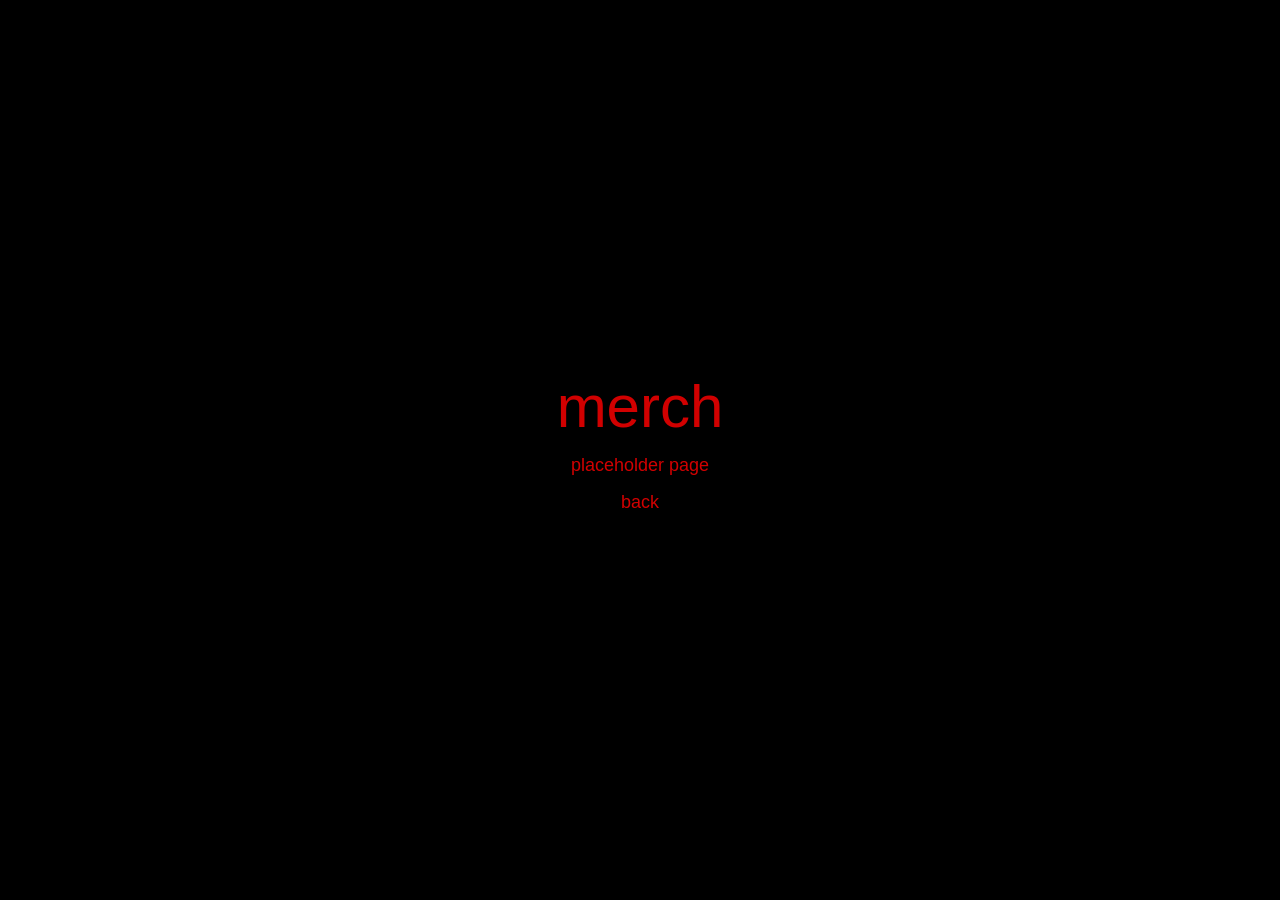
==== merch.html @ fdf5b974 "Add files via upload" ====
<!doctype html>
<html lang="en">
<head>
  <meta charset="UTF-8" />
  <meta name="viewport" content="width=device-width, initial-scale=1.0, viewport-fit=cover" />
  <title>merch</title>
  <link rel="stylesheet" href="style.css" />
  <style>
    body { background: #000; }
    .placeholder-page { min-height: 100vh; display: flex; align-items: center; justify-content: center; color: #d10000; font-family: Helvetica, Arial, sans-serif; text-transform: lowercase; }
    .placeholder-inner { text-align: center; }
    .placeholder-title { font-size: clamp(28px, 6vw, 60px); margin-bottom: 14px; }
    .placeholder-copy, .placeholder-back { font-size: 18px; }
    .placeholder-back { color: #d10000; text-decoration: none; }
  </style>
</head>
<body>
  <main class="placeholder-page">
    <div class="placeholder-inner">
      <div class="placeholder-title">merch</div>
      <div class="placeholder-copy">placeholder page</div>
      <p><a class="placeholder-back" href="index.html">back</a></p>
    </div>
  </main>
</body>
</html>
---- style.css ----
:root {
  --bg: #000000;
  --fg: #d10000;
  --safe-top: env(safe-area-inset-top, 0px);
  --safe-right: env(safe-area-inset-right, 0px);
  --safe-bottom: env(safe-area-inset-bottom, 0px);
  --safe-left: env(safe-area-inset-left, 0px);
}

* {
  box-sizing: border-box;
}

html,
body {
  width: 100%;
  height: 100%;
  margin: 0;
  background: var(--bg);
  overflow: hidden;
  -webkit-font-smoothing: antialiased;
  text-rendering: optimizeLegibility;
}

body {
  font-family: Helvetica, Arial, sans-serif;
  color: var(--fg);
  touch-action: none;
}

#app {
  position: relative;
  width: 100vw;
  height: 100vh;
  background: #000;
}

#scene-wrap,
canvas,
.site-haze,
.word-ring,
.site-header {
  position: absolute;
  inset: 0;
}

#scene-wrap {
  width: 100%;
  height: 100%;
}

canvas {
  display: block;
  width: 100%;
  height: 100%;
}

#loading-screen {
  position: absolute;
  inset: 0;
  z-index: 40;
  display: flex;
  align-items: center;
  justify-content: center;
  background: #000;
  opacity: 1;
  visibility: visible;
  transition: opacity 0.9s ease, visibility 0.9s ease;
  pointer-events: auto;
}

#loading-screen.is-hidden {
  opacity: 0;
  visibility: hidden;
  pointer-events: none;
}

.loading-inner {
  width: min(62vw, 340px);
  max-width: calc(100vw - 56px);
  display: flex;
  justify-content: center;
}

#loading-text {
  color: var(--fg);
  font-size: clamp(18px, 2vw, 24px);
  font-weight: 400;
  line-height: 1;
  text-transform: lowercase;
  user-select: none;
  -webkit-user-select: none;
}

.site-header {
  z-index: 20;
  pointer-events: none;
}

#site-logo {
  position: absolute;
  top: max(calc(22px + var(--safe-top)), 22px);
  left: 50%;
  transform: translateX(-50%);
  width: min(42vw, 200px);
  max-height: 54px;
  object-fit: contain;
  opacity: 0;
  filter: drop-shadow(0 0 10px rgba(209, 0, 0, 0.25)) drop-shadow(0 0 24px rgba(209, 0, 0, 0.16));
  animation: logoFadeIn 1.3s ease 0.7s forwards, logoPulse 3.6s ease-in-out 2.1s infinite;
}

@keyframes logoFadeIn {
  from {
    opacity: 0;
  }
  to {
    opacity: 0.9;
  }
}

@keyframes logoPulse {
  0%, 100% {
    opacity: 0.78;
    filter: drop-shadow(0 0 8px rgba(209, 0, 0, 0.18)) drop-shadow(0 0 18px rgba(209, 0, 0, 0.12));
  }
  50% {
    opacity: 0.98;
    filter: drop-shadow(0 0 12px rgba(209, 0, 0, 0.35)) drop-shadow(0 0 34px rgba(209, 0, 0, 0.2));
  }
}

.site-haze {
  z-index: 9;
  pointer-events: none;
  background:
    radial-gradient(circle at 50% 50%, rgba(209, 0, 0, 0.085), rgba(209, 0, 0, 0.03) 28%, rgba(0, 0, 0, 0) 58%),
    radial-gradient(circle at 50% 10%, rgba(209, 0, 0, 0.05), rgba(0, 0, 0, 0) 48%),
    radial-gradient(circle at 50% 100%, rgba(209, 0, 0, 0.045), rgba(0, 0, 0, 0) 38%);
  opacity: 0.9;
  mix-blend-mode: screen;
  filter: blur(18px);
}

.word-ring {
  z-index: 15;
  pointer-events: none;
  user-select: text;
  -webkit-user-select: text;
}

.word {
  position: absolute;
  display: inline-block;
  color: var(--fg);
  font-size: clamp(18px, 2.1vw, 28px);
  font-weight: 400;
  letter-spacing: 0;
  text-decoration: none;
  text-transform: lowercase;
  line-height: 1;
  pointer-events: auto;
  user-select: text;
  -webkit-user-select: text;
  -webkit-touch-callout: default;
  text-shadow: 0 0 8px rgba(209, 0, 0, 0.12);
  transition: opacity 0.2s ease, text-shadow 0.2s ease, transform 0.2s ease;
}

.word:visited,
.word:hover,
.word:active {
  color: var(--fg);
}

.word:hover,
.word:focus-visible {
  opacity: 0.85;
  text-shadow: 0 0 12px rgba(209, 0, 0, 0.3);
}

.word-merch {
  top: 50%;
  left: max(calc(7vw + var(--safe-left)), 18px);
  transform: translateY(-50%);
}

.word-other {
  top: 50%;
  right: max(calc(7vw + var(--safe-right)), 18px);
  transform: translateY(-50%);
}

.word-music {
  left: 50%;
  bottom: max(calc(84px + var(--safe-bottom)), 84px);
  transform: translateX(-50%);
}

@media (max-width: 700px) {
  .word {
    font-size: 20px;
  }

  #site-logo {
    width: min(56vw, 180px);
    max-height: 46px;
  }

  .word-merch {
    left: max(calc(4vw + var(--safe-left)), 12px);
  }

  .word-other {
    right: max(calc(4vw + var(--safe-right)), 12px);
  }

  .word-music {
    bottom: max(calc(108px + var(--safe-bottom)), 108px);
  }

  .loading-inner {
    max-width: calc(100vw - 36px);
  }

  .site-haze {
    filter: blur(24px);
  }
}
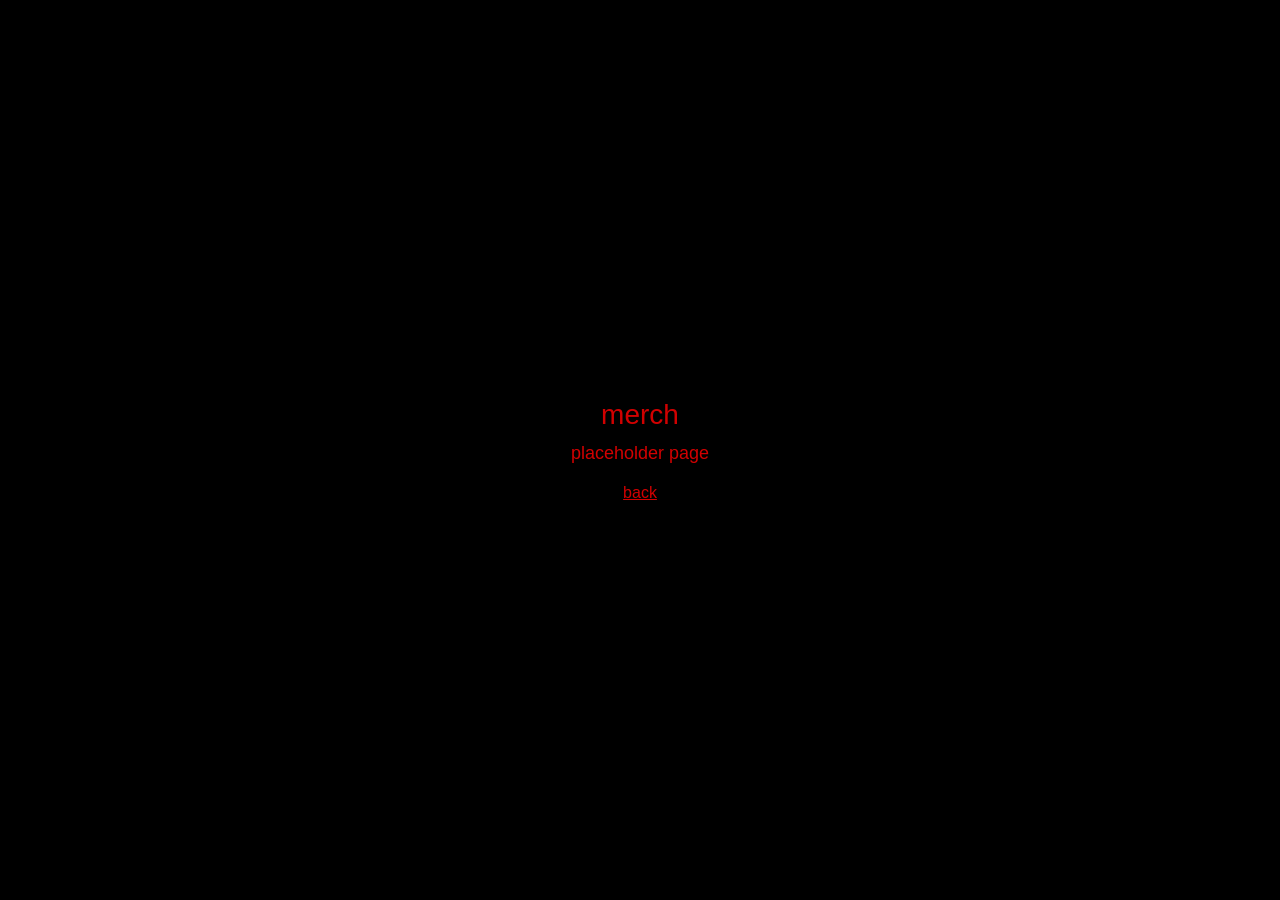
==== commit 593e416d: "Add files via upload" ====
--- a/merch.html
+++ b/merch.html
@@ -6,21 +6,16 @@
   <title>merch</title>
   <link rel="stylesheet" href="style.css" />
   <style>
-    body { background: #000; }
-    .placeholder-page { min-height: 100vh; display: flex; align-items: center; justify-content: center; color: #d10000; font-family: Helvetica, Arial, sans-serif; text-transform: lowercase; }
-    .placeholder-inner { text-align: center; }
-    .placeholder-title { font-size: clamp(28px, 6vw, 60px); margin-bottom: 14px; }
-    .placeholder-copy, .placeholder-back { font-size: 18px; }
-    .placeholder-back { color: #d10000; text-decoration: none; }
+    body { display: grid; place-items: center; }
+    main { color: #d10000; text-align: center; padding: 24px; }
+    a { color: #d10000; }
   </style>
 </head>
 <body>
-  <main class="placeholder-page">
-    <div class="placeholder-inner">
-      <div class="placeholder-title">merch</div>
-      <div class="placeholder-copy">placeholder page</div>
-      <p><a class="placeholder-back" href="index.html">back</a></p>
-    </div>
+  <main>
+    <h1 style="font: 400 28px Helvetica, Arial, sans-serif; text-transform: lowercase; margin: 0 0 12px;">merch</h1>
+    <p style="font: 400 18px Helvetica, Arial, sans-serif; margin: 0 0 20px;">placeholder page</p>
+    <a href="./index.html">back</a>
   </main>
 </body>
 </html>
--- a/style.css
+++ b/style.css
@@ -33,20 +33,15 @@
   width: 100vw;
   height: 100vh;
   background: #000;
-}
-
-#scene-wrap,
-canvas,
-.site-haze,
-.word-ring,
-.site-header {
-  position: absolute;
-  inset: 0;
+  isolation: isolate;
 }
 
 #scene-wrap {
+  position: absolute;
+  inset: 0;
   width: 100%;
   height: 100%;
+  z-index: 1;
 }
 
 canvas {
@@ -55,95 +50,72 @@
   height: 100%;
 }
 
-#loading-screen {
-  position: absolute;
-  inset: 0;
-  z-index: 40;
+/* soft 80s glamour haze */
+#app::before {
+  content: "";
+  position: absolute;
+  inset: 0;
+  pointer-events: none;
+  z-index: 3;
+  background:
+    radial-gradient(circle at 50% 30%, rgba(255,255,255,0.12) 0%, rgba(255,255,255,0.06) 20%, rgba(255,255,255,0.03) 34%, rgba(255,255,255,0.012) 48%, transparent 68%),
+    radial-gradient(circle at 50% 48%, rgba(255,255,255,0.038) 0%, rgba(255,255,255,0.018) 25%, transparent 58%);
+  filter: blur(22px);
+  opacity: 0.95;
+}
+
+#app::after {
+  content: "";
+  position: absolute;
+  inset: 0;
+  pointer-events: none;
+  z-index: 2;
+  background: radial-gradient(circle at center, transparent 54%, rgba(0,0,0,0.18) 76%, rgba(0,0,0,0.42) 100%);
+}
+
+#loading-overlay {
+  position: absolute;
+  inset: 0;
+  z-index: 30;
   display: flex;
   align-items: center;
   justify-content: center;
   background: #000;
-  opacity: 1;
-  visibility: visible;
-  transition: opacity 0.9s ease, visibility 0.9s ease;
-  pointer-events: auto;
-}
-
-#loading-screen.is-hidden {
+  transition: opacity 0.65s ease, visibility 0.65s ease;
+}
+
+#loading-overlay.is-hidden {
   opacity: 0;
   visibility: hidden;
-  pointer-events: none;
-}
-
-.loading-inner {
-  width: min(62vw, 340px);
-  max-width: calc(100vw - 56px);
-  display: flex;
-  justify-content: center;
-}
-
-#loading-text {
+}
+
+.loading-text {
   color: var(--fg);
   font-size: clamp(18px, 2vw, 24px);
-  font-weight: 400;
   line-height: 1;
   text-transform: lowercase;
   user-select: none;
   -webkit-user-select: none;
 }
 
-.site-header {
-  z-index: 20;
-  pointer-events: none;
-}
-
-#site-logo {
-  position: absolute;
-  top: max(calc(22px + var(--safe-top)), 22px);
+.site-logo {
+  position: absolute;
+  top: max(calc(var(--safe-top) + 18px), 18px);
   left: 50%;
   transform: translateX(-50%);
-  width: min(42vw, 200px);
-  max-height: 54px;
-  object-fit: contain;
+  width: min(180px, 40vw);
+  max-width: 220px;
+  z-index: 10;
   opacity: 0;
-  filter: drop-shadow(0 0 10px rgba(209, 0, 0, 0.25)) drop-shadow(0 0 24px rgba(209, 0, 0, 0.16));
-  animation: logoFadeIn 1.3s ease 0.7s forwards, logoPulse 3.6s ease-in-out 2.1s infinite;
-}
-
-@keyframes logoFadeIn {
-  from {
-    opacity: 0;
-  }
-  to {
-    opacity: 0.9;
-  }
-}
-
-@keyframes logoPulse {
-  0%, 100% {
-    opacity: 0.78;
-    filter: drop-shadow(0 0 8px rgba(209, 0, 0, 0.18)) drop-shadow(0 0 18px rgba(209, 0, 0, 0.12));
-  }
-  50% {
-    opacity: 0.98;
-    filter: drop-shadow(0 0 12px rgba(209, 0, 0, 0.35)) drop-shadow(0 0 34px rgba(209, 0, 0, 0.2));
-  }
-}
-
-.site-haze {
-  z-index: 9;
-  pointer-events: none;
-  background:
-    radial-gradient(circle at 50% 50%, rgba(209, 0, 0, 0.085), rgba(209, 0, 0, 0.03) 28%, rgba(0, 0, 0, 0) 58%),
-    radial-gradient(circle at 50% 10%, rgba(209, 0, 0, 0.05), rgba(0, 0, 0, 0) 48%),
-    radial-gradient(circle at 50% 100%, rgba(209, 0, 0, 0.045), rgba(0, 0, 0, 0) 38%);
-  opacity: 0.9;
-  mix-blend-mode: screen;
-  filter: blur(18px);
+  pointer-events: none;
+  animation: logoReveal 1.6s ease forwards, logoPulse 3.6s ease-in-out infinite;
+  filter: drop-shadow(0 0 5px rgba(255,255,255,0.08)) drop-shadow(0 0 14px rgba(255,255,255,0.08));
 }
 
 .word-ring {
-  z-index: 15;
+  position: absolute;
+  inset: 0;
+  z-index: 10;
   pointer-events: none;
   user-select: text;
   -webkit-user-select: text;
@@ -163,8 +135,7 @@
   user-select: text;
   -webkit-user-select: text;
   -webkit-touch-callout: default;
-  text-shadow: 0 0 8px rgba(209, 0, 0, 0.12);
-  transition: opacity 0.2s ease, text-shadow 0.2s ease, transform 0.2s ease;
+  text-shadow: 0 0 8px rgba(209,0,0,0.12);
 }
 
 .word:visited,
@@ -173,28 +144,40 @@
   color: var(--fg);
 }
 
-.word:hover,
-.word:focus-visible {
-  opacity: 0.85;
-  text-shadow: 0 0 12px rgba(209, 0, 0, 0.3);
-}
-
 .word-merch {
   top: 50%;
-  left: max(calc(7vw + var(--safe-left)), 18px);
+  left: max(calc(10vw + var(--safe-left)), 24px);
   transform: translateY(-50%);
 }
 
 .word-other {
   top: 50%;
-  right: max(calc(7vw + var(--safe-right)), 18px);
+  right: max(calc(10vw + var(--safe-right)), 24px);
   transform: translateY(-50%);
 }
 
 .word-music {
   left: 50%;
-  bottom: max(calc(84px + var(--safe-bottom)), 84px);
+  bottom: max(calc(14vh + var(--safe-bottom) + 16px), 76px);
   transform: translateX(-50%);
+}
+
+@keyframes logoReveal {
+  from {
+    opacity: 0;
+  }
+  to {
+    opacity: 0.92;
+  }
+}
+
+@keyframes logoPulse {
+  0%, 100% {
+    filter: drop-shadow(0 0 5px rgba(255,255,255,0.08)) drop-shadow(0 0 14px rgba(255,255,255,0.07));
+  }
+  50% {
+    filter: drop-shadow(0 0 8px rgba(255,255,255,0.12)) drop-shadow(0 0 22px rgba(255,255,255,0.11));
+  }
 }
 
 @media (max-width: 700px) {
@@ -202,28 +185,19 @@
     font-size: 20px;
   }
 
-  #site-logo {
-    width: min(56vw, 180px);
-    max-height: 46px;
-  }
-
   .word-merch {
-    left: max(calc(4vw + var(--safe-left)), 12px);
+    left: max(calc(5vw + var(--safe-left)), 14px);
   }
 
   .word-other {
-    right: max(calc(4vw + var(--safe-right)), 12px);
+    right: max(calc(5vw + var(--safe-right)), 14px);
   }
 
   .word-music {
-    bottom: max(calc(108px + var(--safe-bottom)), 108px);
-  }
-
-  .loading-inner {
-    max-width: calc(100vw - 36px);
-  }
-
-  .site-haze {
-    filter: blur(24px);
-  }
-}
+    bottom: max(calc(11vh + var(--safe-bottom) + 28px), 94px);
+  }
+
+  .site-logo {
+    width: min(150px, 44vw);
+  }
+}
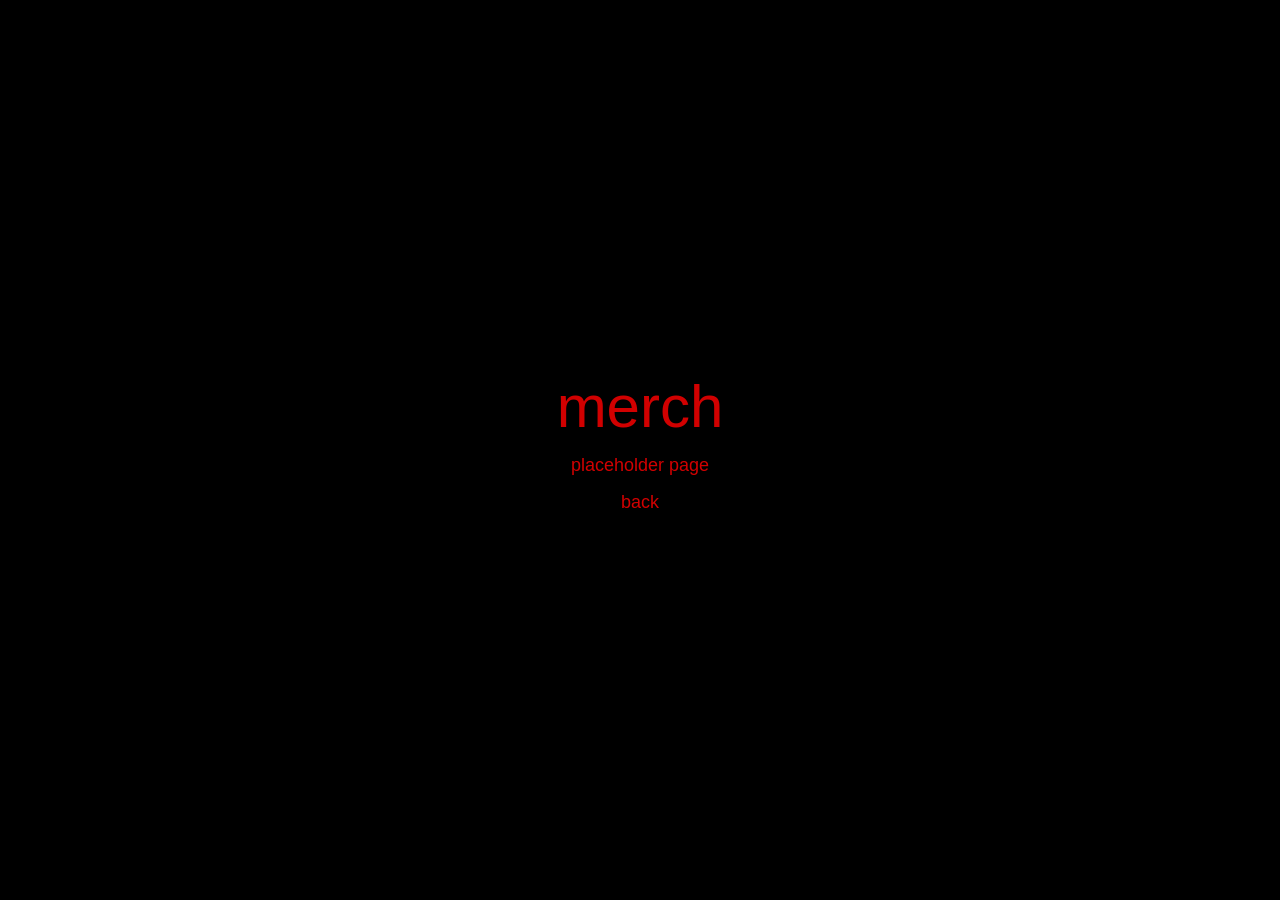
==== commit f89983ba: "Add files via upload" ====
--- a/merch.html
+++ b/merch.html
@@ -6,16 +6,21 @@
   <title>merch</title>
   <link rel="stylesheet" href="style.css" />
   <style>
-    body { display: grid; place-items: center; }
-    main { color: #d10000; text-align: center; padding: 24px; }
-    a { color: #d10000; }
+    body { background: #000; }
+    .placeholder-page { min-height: 100vh; display: flex; align-items: center; justify-content: center; color: #d10000; font-family: Helvetica, Arial, sans-serif; text-transform: lowercase; }
+    .placeholder-inner { text-align: center; }
+    .placeholder-title { font-size: clamp(28px, 6vw, 60px); margin-bottom: 14px; }
+    .placeholder-copy, .placeholder-back { font-size: 18px; }
+    .placeholder-back { color: #d10000; text-decoration: none; }
   </style>
 </head>
 <body>
-  <main>
-    <h1 style="font: 400 28px Helvetica, Arial, sans-serif; text-transform: lowercase; margin: 0 0 12px;">merch</h1>
-    <p style="font: 400 18px Helvetica, Arial, sans-serif; margin: 0 0 20px;">placeholder page</p>
-    <a href="./index.html">back</a>
+  <main class="placeholder-page">
+    <div class="placeholder-inner">
+      <div class="placeholder-title">merch</div>
+      <div class="placeholder-copy">placeholder page</div>
+      <p><a class="placeholder-back" href="index.html">back</a></p>
+    </div>
   </main>
 </body>
 </html>
--- a/style.css
+++ b/style.css
@@ -33,15 +33,20 @@
   width: 100vw;
   height: 100vh;
   background: #000;
-  isolation: isolate;
+}
+
+#scene-wrap,
+canvas,
+.site-haze,
+.word-ring,
+.site-header {
+  position: absolute;
+  inset: 0;
 }
 
 #scene-wrap {
-  position: absolute;
-  inset: 0;
   width: 100%;
   height: 100%;
-  z-index: 1;
 }
 
 canvas {
@@ -50,72 +55,95 @@
   height: 100%;
 }
 
-/* soft 80s glamour haze */
-#app::before {
-  content: "";
+#loading-screen {
   position: absolute;
   inset: 0;
-  pointer-events: none;
-  z-index: 3;
-  background:
-    radial-gradient(circle at 50% 30%, rgba(255,255,255,0.12) 0%, rgba(255,255,255,0.06) 20%, rgba(255,255,255,0.03) 34%, rgba(255,255,255,0.012) 48%, transparent 68%),
-    radial-gradient(circle at 50% 48%, rgba(255,255,255,0.038) 0%, rgba(255,255,255,0.018) 25%, transparent 58%);
-  filter: blur(22px);
-  opacity: 0.95;
-}
-
-#app::after {
-  content: "";
-  position: absolute;
-  inset: 0;
-  pointer-events: none;
-  z-index: 2;
-  background: radial-gradient(circle at center, transparent 54%, rgba(0,0,0,0.18) 76%, rgba(0,0,0,0.42) 100%);
-}
-
-#loading-overlay {
-  position: absolute;
-  inset: 0;
-  z-index: 30;
+  z-index: 40;
   display: flex;
   align-items: center;
   justify-content: center;
   background: #000;
-  transition: opacity 0.65s ease, visibility 0.65s ease;
-}
-
-#loading-overlay.is-hidden {
+  opacity: 1;
+  visibility: visible;
+  transition: opacity 0.9s ease, visibility 0.9s ease;
+  pointer-events: auto;
+}
+
+#loading-screen.is-hidden {
   opacity: 0;
   visibility: hidden;
-}
-
-.loading-text {
+  pointer-events: none;
+}
+
+.loading-inner {
+  width: min(62vw, 340px);
+  max-width: calc(100vw - 56px);
+  display: flex;
+  justify-content: center;
+}
+
+#loading-text {
   color: var(--fg);
   font-size: clamp(18px, 2vw, 24px);
+  font-weight: 400;
   line-height: 1;
   text-transform: lowercase;
   user-select: none;
   -webkit-user-select: none;
 }
 
-.site-logo {
-  position: absolute;
-  top: max(calc(var(--safe-top) + 18px), 18px);
+.site-header {
+  z-index: 20;
+  pointer-events: none;
+}
+
+#site-logo {
+  position: absolute;
+  top: max(calc(22px + var(--safe-top)), 22px);
   left: 50%;
   transform: translateX(-50%);
-  width: min(180px, 40vw);
-  max-width: 220px;
-  z-index: 10;
+  width: min(42vw, 200px);
+  max-height: 54px;
+  object-fit: contain;
   opacity: 0;
-  pointer-events: none;
-  animation: logoReveal 1.6s ease forwards, logoPulse 3.6s ease-in-out infinite;
-  filter: drop-shadow(0 0 5px rgba(255,255,255,0.08)) drop-shadow(0 0 14px rgba(255,255,255,0.08));
+  filter: drop-shadow(0 0 10px rgba(209, 0, 0, 0.25)) drop-shadow(0 0 24px rgba(209, 0, 0, 0.16));
+  animation: logoFadeIn 1.3s ease 0.7s forwards, logoPulse 3.6s ease-in-out 2.1s infinite;
+}
+
+@keyframes logoFadeIn {
+  from {
+    opacity: 0;
+  }
+  to {
+    opacity: 0.9;
+  }
+}
+
+@keyframes logoPulse {
+  0%, 100% {
+    opacity: 0.78;
+    filter: drop-shadow(0 0 8px rgba(209, 0, 0, 0.18)) drop-shadow(0 0 18px rgba(209, 0, 0, 0.12));
+  }
+  50% {
+    opacity: 0.98;
+    filter: drop-shadow(0 0 12px rgba(209, 0, 0, 0.35)) drop-shadow(0 0 34px rgba(209, 0, 0, 0.2));
+  }
+}
+
+.site-haze {
+  z-index: 9;
+  pointer-events: none;
+  background:
+    radial-gradient(circle at 50% 50%, rgba(209, 0, 0, 0.085), rgba(209, 0, 0, 0.03) 28%, rgba(0, 0, 0, 0) 58%),
+    radial-gradient(circle at 50% 10%, rgba(209, 0, 0, 0.05), rgba(0, 0, 0, 0) 48%),
+    radial-gradient(circle at 50% 100%, rgba(209, 0, 0, 0.045), rgba(0, 0, 0, 0) 38%);
+  opacity: 0.9;
+  mix-blend-mode: screen;
+  filter: blur(18px);
 }
 
 .word-ring {
-  position: absolute;
-  inset: 0;
-  z-index: 10;
+  z-index: 15;
   pointer-events: none;
   user-select: text;
   -webkit-user-select: text;
@@ -135,7 +163,8 @@
   user-select: text;
   -webkit-user-select: text;
   -webkit-touch-callout: default;
-  text-shadow: 0 0 8px rgba(209,0,0,0.12);
+  text-shadow: 0 0 8px rgba(209, 0, 0, 0.12);
+  transition: opacity 0.2s ease, text-shadow 0.2s ease, transform 0.2s ease;
 }
 
 .word:visited,
@@ -144,40 +173,28 @@
   color: var(--fg);
 }
 
+.word:hover,
+.word:focus-visible {
+  opacity: 0.85;
+  text-shadow: 0 0 12px rgba(209, 0, 0, 0.3);
+}
+
 .word-merch {
   top: 50%;
-  left: max(calc(10vw + var(--safe-left)), 24px);
+  left: max(calc(7vw + var(--safe-left)), 18px);
   transform: translateY(-50%);
 }
 
 .word-other {
   top: 50%;
-  right: max(calc(10vw + var(--safe-right)), 24px);
+  right: max(calc(7vw + var(--safe-right)), 18px);
   transform: translateY(-50%);
 }
 
 .word-music {
   left: 50%;
-  bottom: max(calc(14vh + var(--safe-bottom) + 16px), 76px);
+  bottom: max(calc(84px + var(--safe-bottom)), 84px);
   transform: translateX(-50%);
-}
-
-@keyframes logoReveal {
-  from {
-    opacity: 0;
-  }
-  to {
-    opacity: 0.92;
-  }
-}
-
-@keyframes logoPulse {
-  0%, 100% {
-    filter: drop-shadow(0 0 5px rgba(255,255,255,0.08)) drop-shadow(0 0 14px rgba(255,255,255,0.07));
-  }
-  50% {
-    filter: drop-shadow(0 0 8px rgba(255,255,255,0.12)) drop-shadow(0 0 22px rgba(255,255,255,0.11));
-  }
 }
 
 @media (max-width: 700px) {
@@ -185,19 +202,28 @@
     font-size: 20px;
   }
 
+  #site-logo {
+    width: min(56vw, 180px);
+    max-height: 46px;
+  }
+
   .word-merch {
-    left: max(calc(5vw + var(--safe-left)), 14px);
+    left: max(calc(4vw + var(--safe-left)), 12px);
   }
 
   .word-other {
-    right: max(calc(5vw + var(--safe-right)), 14px);
+    right: max(calc(4vw + var(--safe-right)), 12px);
   }
 
   .word-music {
-    bottom: max(calc(11vh + var(--safe-bottom) + 28px), 94px);
-  }
-
-  .site-logo {
-    width: min(150px, 44vw);
-  }
-}
+    bottom: max(calc(108px + var(--safe-bottom)), 108px);
+  }
+
+  .loading-inner {
+    max-width: calc(100vw - 36px);
+  }
+
+  .site-haze {
+    filter: blur(24px);
+  }
+}
